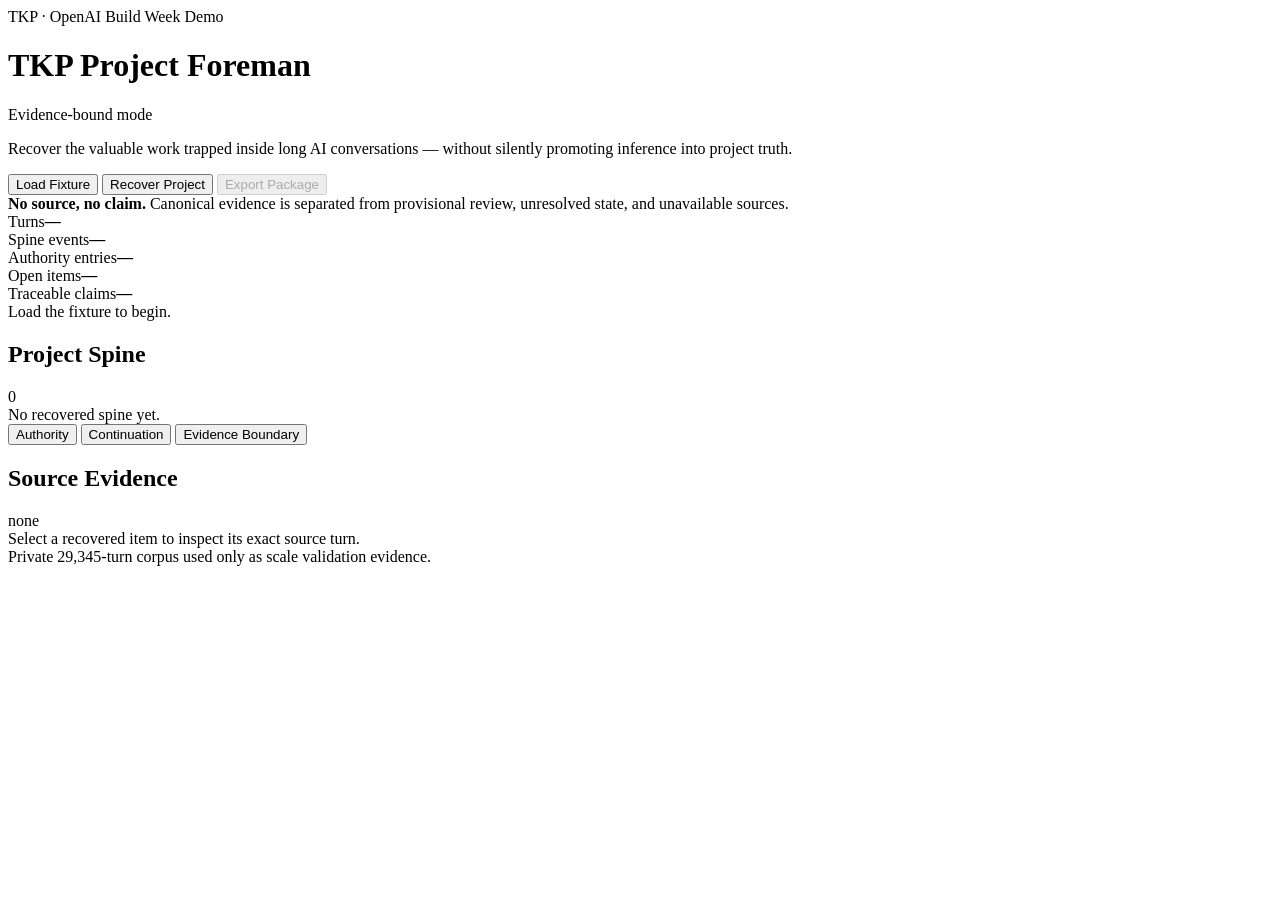
==== project_foreman/static_evidence/index.html @ 1a2fd99a "Add evidence-bound interface shell" ====
<!doctype html>
<html lang="en">
<head>
  <meta charset="utf-8">
  <meta name="viewport" content="width=device-width,initial-scale=1">
  <title>Project Foreman</title>
  <link rel="stylesheet" href="/styles.css">
</head>
<body>
  <header class="topbar">
    <div>
      <div class="eyebrow">TKP · OpenAI Build Week Demo</div>
      <div class="title-row">
        <h1>TKP Project Foreman</h1>
        <span class="trust-badge">Evidence-bound mode</span>
      </div>
      <p>Recover the valuable work trapped inside long AI conversations — without silently promoting inference into project truth.</p>
    </div>
    <div class="actions">
      <button id="loadBtn" class="secondary">Load Fixture</button>
      <button id="recoverBtn" class="primary">Recover Project</button>
      <button id="exportBtn" class="secondary" disabled>Export Package</button>
    </div>
  </header>

  <main>
    <section class="trust-strip">
      <strong>No source, no claim.</strong>
      <span>Canonical evidence is separated from provisional review, unresolved state, and unavailable sources.</span>
    </section>

    <section class="metrics" id="metrics">
      <div class="metric"><span>Turns</span><strong>—</strong></div>
      <div class="metric"><span>Spine events</span><strong>—</strong></div>
      <div class="metric"><span>Authority entries</span><strong>—</strong></div>
      <div class="metric"><span>Open items</span><strong>—</strong></div>
      <div class="metric"><span>Traceable claims</span><strong>—</strong></div>
    </section>

    <section class="status" id="status">Load the fixture to begin.</section>

    <section class="workspace">
      <aside class="panel">
        <div class="panel-heading">
          <h2>Project Spine</h2>
          <span id="spineCount">0</span>
        </div>
        <div id="spineList" class="list empty">No recovered spine yet.</div>
      </aside>

      <section class="panel">
        <div class="tabs">
          <button class="tab active" data-tab="authority">Authority</button>
          <button class="tab" data-tab="continuation">Continuation</button>
          <button class="tab" data-tab="evidence">Evidence Boundary</button>
        </div>
        <div id="authorityView" class="tab-view"></div>
        <div id="continuationView" class="tab-view hidden"></div>
        <div id="evidenceView" class="tab-view hidden"></div>
      </section>

      <aside class="panel source-panel">
        <div class="panel-heading">
          <h2>Source Evidence</h2>
          <span id="sourceBadge">none</span>
        </div>
        <div id="sourceView" class="source empty">
          Select a recovered item to inspect its exact source turn.
        </div>
      </aside>
    </section>
  </main>

  <footer>
    <span>Private 29,345-turn corpus used only as scale validation evidence.</span>
    <span id="exportStatus"></span>
  </footer>

  <script src="/app.js"></script>
</body>
</html>
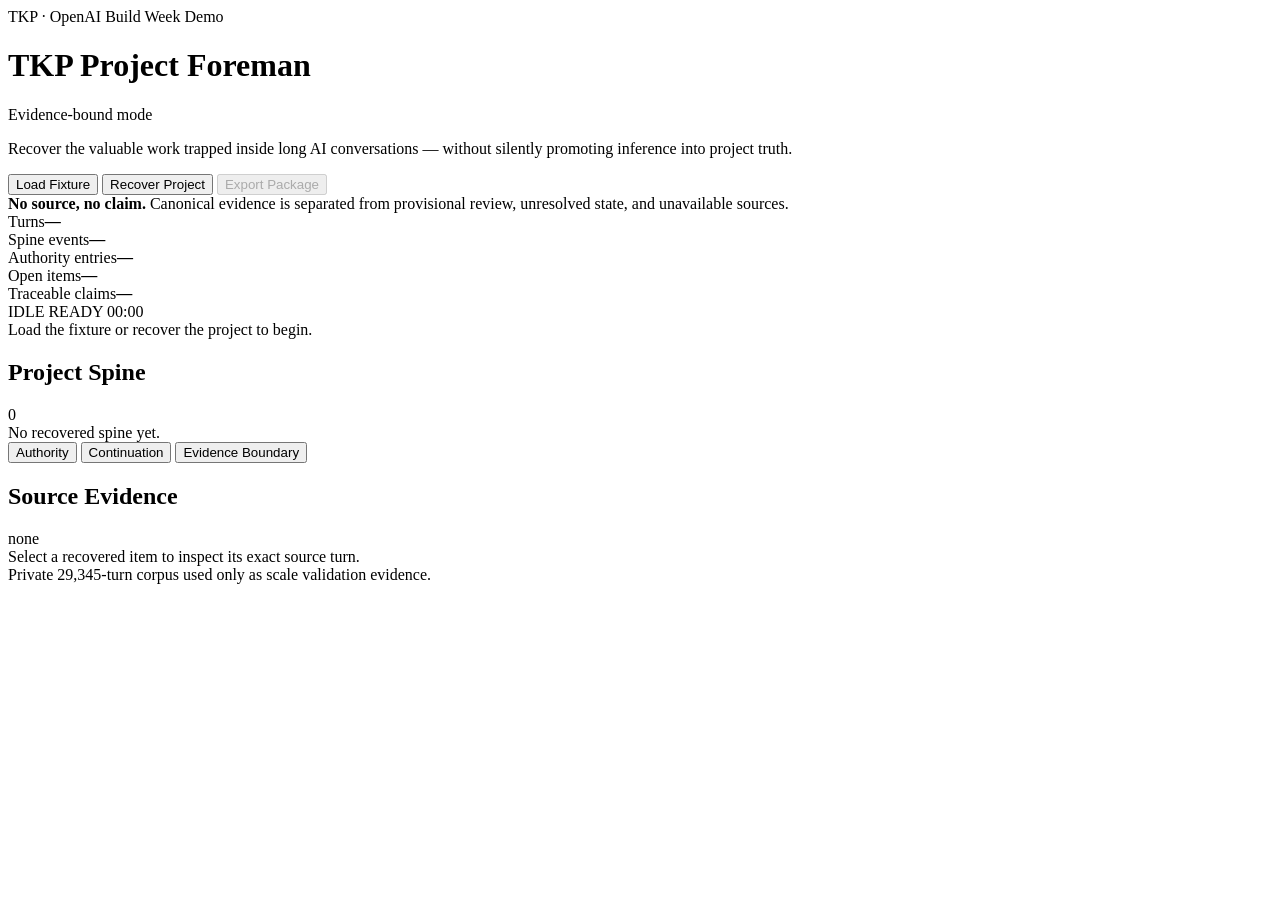
==== commit 4762a62e: "Add accessible activity status panel" ====
--- a/project_foreman/static_evidence/index.html
+++ b/project_foreman/static_evidence/index.html
@@ -37,7 +37,15 @@
       <div class="metric"><span>Traceable claims</span><strong>—</strong></div>
     </section>
 
-    <section class="status" id="status">Load the fixture to begin.</section>
+    <section class="status status-idle" id="status" role="status" aria-live="polite" aria-atomic="true" aria-busy="false" data-state="IDLE">
+      <div class="status-topline">
+        <span class="status-state" id="statusState">IDLE</span>
+        <span class="status-operation" id="statusOperation">READY</span>
+        <span class="status-elapsed" id="statusElapsed">00:00</span>
+      </div>
+      <div class="activity-track" aria-hidden="true"><span class="activity-bar"></span></div>
+      <div class="status-message" id="statusMessage">Load the fixture or recover the project to begin.</div>
+    </section>
 
     <section class="workspace">
       <aside class="panel">
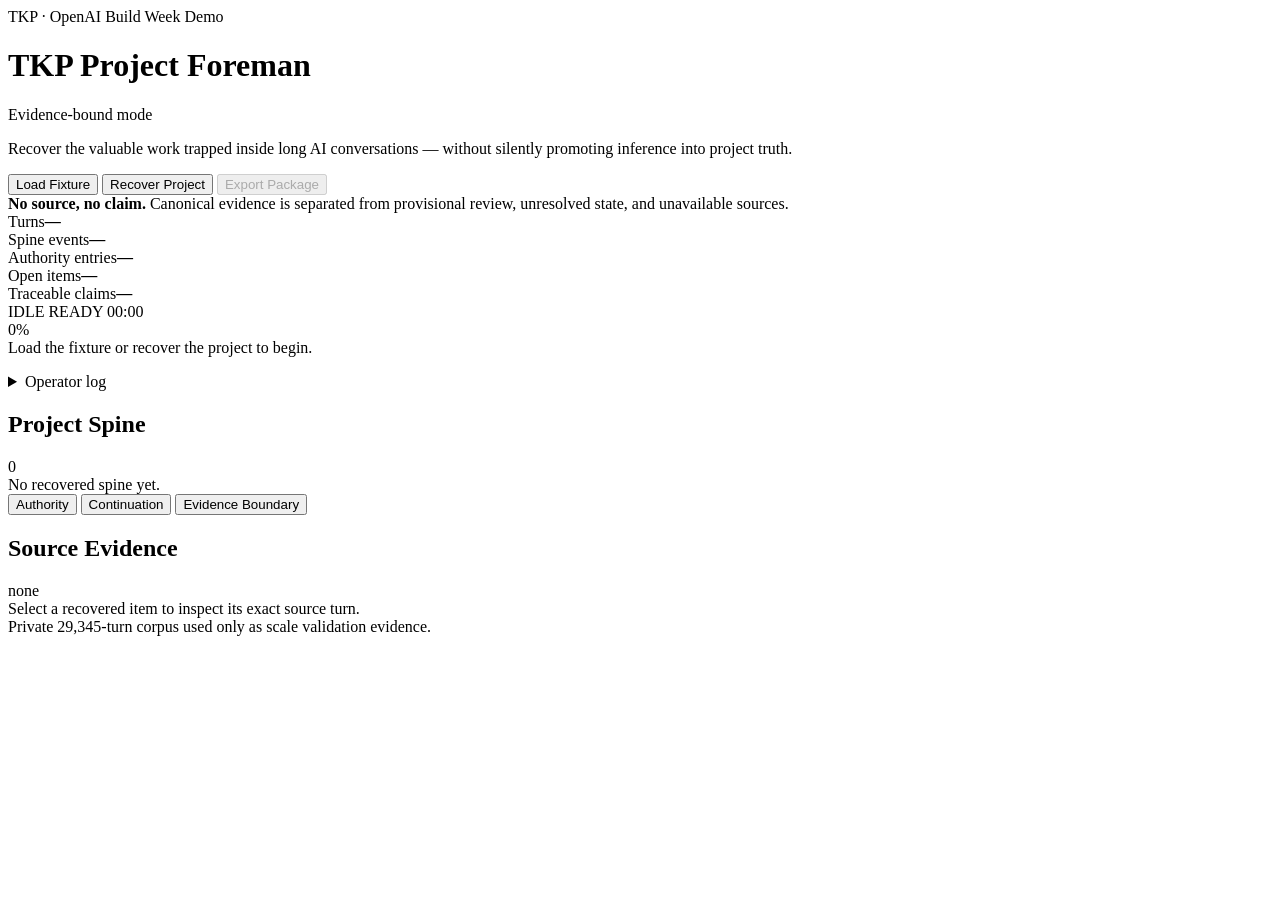
==== commit 1ce45b50: "Add determinate stage panel and operator log" ====
--- a/project_foreman/static_evidence/index.html
+++ b/project_foreman/static_evidence/index.html
@@ -37,14 +37,29 @@
       <div class="metric"><span>Traceable claims</span><strong>—</strong></div>
     </section>
 
-    <section class="status status-idle" id="status" role="status" aria-live="polite" aria-atomic="true" aria-busy="false" data-state="IDLE">
+    <section class="status status-idle" id="status" role="status" aria-live="polite" aria-atomic="false" aria-busy="false" data-state="IDLE">
       <div class="status-topline">
         <span class="status-state" id="statusState">IDLE</span>
         <span class="status-operation" id="statusOperation">READY</span>
         <span class="status-elapsed" id="statusElapsed">00:00</span>
       </div>
-      <div class="activity-track" aria-hidden="true"><span class="activity-bar"></span></div>
+
+      <div class="activity-track" id="activityTrack" aria-hidden="true">
+        <span class="activity-bar"></span>
+      </div>
+
+      <div class="stage-progress hidden" id="stageProgress" role="progressbar" aria-label="Operation stage completion" aria-valuemin="0" aria-valuemax="100" aria-valuenow="0" aria-valuetext="No staged operation active">
+        <span class="stage-progress-fill" id="stageProgressFill"></span>
+        <span class="stage-percent" id="stagePercent">0%</span>
+      </div>
+
       <div class="status-message" id="statusMessage">Load the fixture or recover the project to begin.</div>
+      <ol class="status-stages hidden" id="statusStages"></ol>
+
+      <details class="status-log-panel">
+        <summary>Operator log</summary>
+        <pre id="statusLog">No staged operation has run yet.</pre>
+      </details>
     </section>
 
     <section class="workspace">
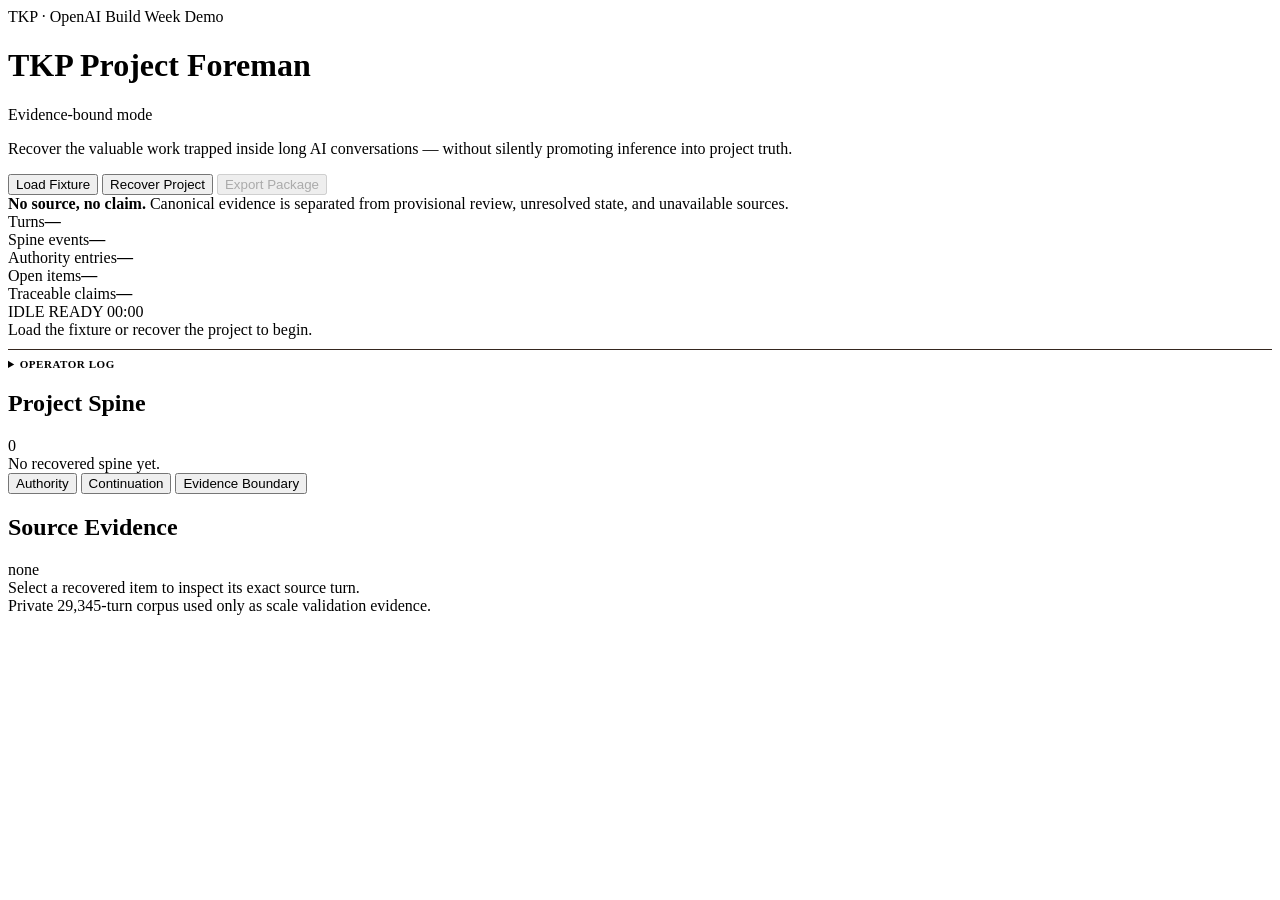
==== commit 08edab94: "Polish staged progress panel styling" ====
--- a/project_foreman/static_evidence/index.html
+++ b/project_foreman/static_evidence/index.html
@@ -5,6 +5,29 @@
   <meta name="viewport" content="width=device-width,initial-scale=1">
   <title>Project Foreman</title>
   <link rel="stylesheet" href="/styles.css">
+  <style>
+    .stage-progress{position:relative;height:18px;overflow:hidden;border:1px solid rgba(212,161,94,.28);border-radius:999px;background:#100c0a}
+    .stage-progress-fill{display:block;width:0;height:100%;background:linear-gradient(90deg,#8a5127 0%,var(--accent-2) 55%,var(--accent) 100%);transition:width .25s ease}
+    .stage-percent{position:absolute;inset:0;display:flex;align-items:center;justify-content:center;color:var(--text);font-size:10px;font-weight:800;letter-spacing:.06em;text-shadow:0 1px 2px #000}
+    .status-stages{display:grid;grid-template-columns:repeat(3,minmax(0,1fr));gap:7px;margin:11px 0 0;padding:0;list-style:none}
+    .status-stages li{display:grid;grid-template-columns:18px minmax(0,1fr);gap:6px 8px;align-items:center;min-width:0;padding:8px 9px;border:1px solid #3a2a21;border-radius:8px;background:rgba(0,0,0,.15)}
+    .stage-marker{grid-row:1/3;display:flex;align-items:center;justify-content:center;width:18px;height:18px;border:1px solid #5b4435;border-radius:999px;color:var(--muted);font-size:11px;font-weight:800}
+    .stage-label{min-width:0;overflow-wrap:anywhere;color:var(--text);font-size:11px;font-weight:700}
+    .stage-state{color:var(--muted);font-size:10px;text-transform:uppercase;letter-spacing:.06em}
+    .status-stages li[data-status="RUNNING"]{border-color:#9b6534;background:rgba(212,161,94,.08)}
+    .status-stages li[data-status="RUNNING"] .stage-marker{border-color:var(--accent);color:var(--accent)}
+    .status-stages li[data-status="PASS"]{border-color:#526e54}
+    .status-stages li[data-status="PASS"] .stage-marker{border-color:var(--pass);color:#d9f2dc;background:rgba(127,178,132,.1)}
+    .status-stages li[data-status="FAIL"]{border-color:#9f5850}
+    .status-stages li[data-status="FAIL"] .stage-marker{border-color:var(--fail);color:#ffd8d2;background:rgba(189,106,97,.12)}
+    .status-log-panel{margin-top:10px;border-top:1px solid #35271f;padding-top:8px}
+    .status-log-panel summary{cursor:pointer;color:var(--accent);font-size:11px;font-weight:700;letter-spacing:.05em;text-transform:uppercase}
+    .status-log-panel pre{max-height:180px;overflow:auto;margin:8px 0 0;padding:9px;border:1px solid #35271f;border-radius:7px;background:#100c0a;color:var(--muted);white-space:pre-wrap;overflow-wrap:anywhere;font:11px/1.45 ui-monospace,SFMono-Regular,Menlo,Consolas,monospace}
+    .hidden{display:none!important}
+    @media(max-width:760px){.status-stages{grid-template-columns:repeat(2,minmax(0,1fr))}}
+    @media(max-width:640px){.status-stages{grid-template-columns:1fr}}
+    @media(prefers-reduced-motion:reduce){.stage-progress-fill{transition:none}}
+  </style>
 </head>
 <body>
   <header class="topbar">
